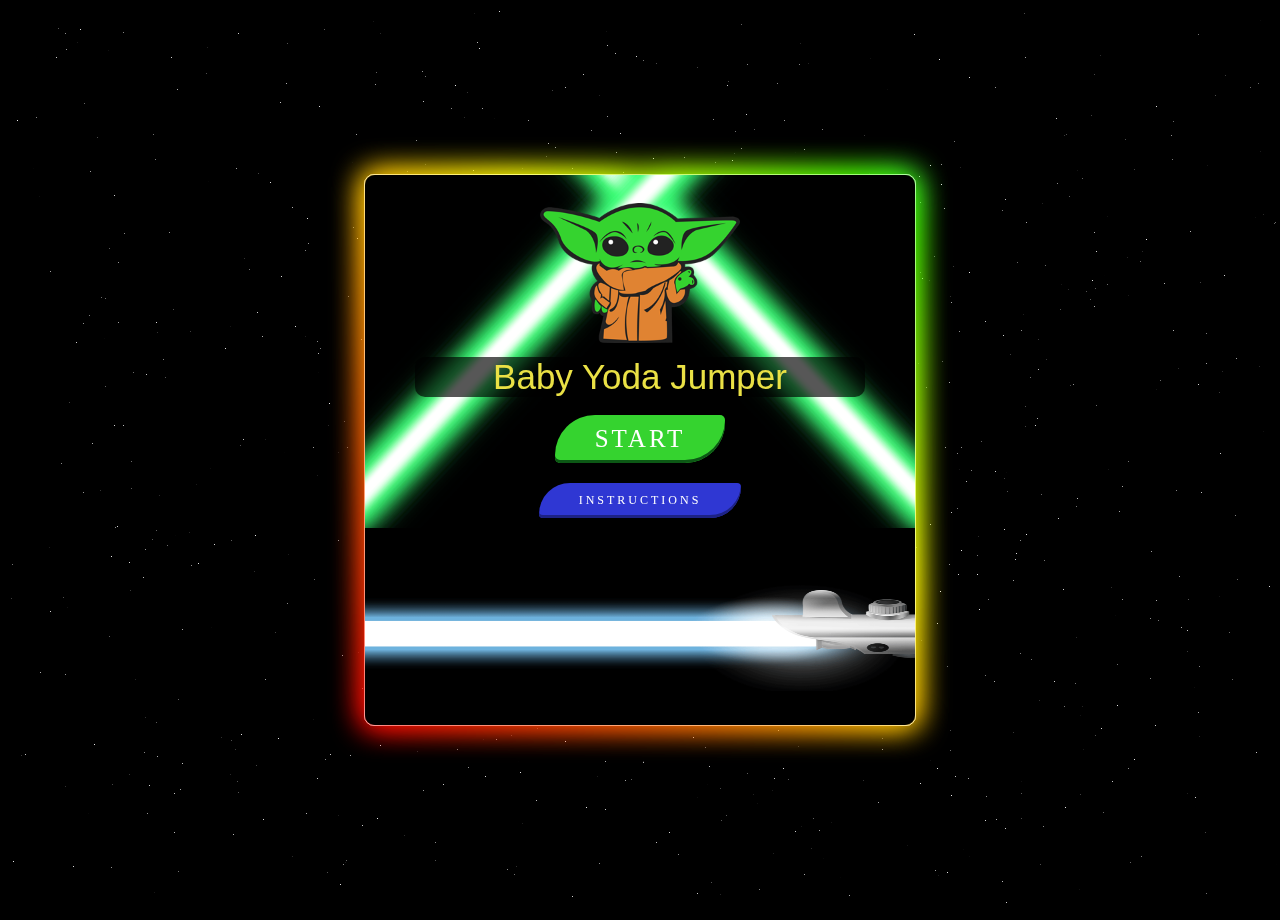
==== index.html @ 7292477a "BG & Favicon" ====
<!DOCTYPE html>
<html lang="en">
  <head>
    <meta charset="UTF-8" />
    <meta name="viewport" content="width=device-width, initial-scale=1.0" />
    <meta http-equiv="X-UA-Compatible" content="ie=edge" />
    <link rel="stylesheet" href="docs/assets/css/style.css" />
    <link
      rel="icon"
      type="image/x-icon"
      href="docs/assets/img/favicon_baby-yoda.png"
    />
    <title>Baby Yoda Jumper</title>
  </head>
  <body>
    <!--<video autoplay muted loop id="starsVideo">
      <source src="/docs/assets/msc/stars-bg.mp4" type="video/mp4" />
    </video>-->
    <audio src="docs/assets/msc/star-wars-soundtrack.mp3" autoplay>
      <embed
        src="docs/assets/msc/star-wars-soundtrack.mp3"
        loop="true"
        autostart="true"
        width="0"
        height="0"
        hidden="true"
      />
    </audio>
    <div id="game-intro">
      <br />
      <img
        src="docs/assets/img/intro_baby-yoda.png"
        alt="Baby Yoda"
        class="yoda-img"
      />
      <br />
      <h1>Baby Yoda Jumper</h1>
      <br />
      <button id="start-button">Start</button>
      <br />
      <button id="instructions-button">Instructions</button>
      <img
        src="docs/assets/img/lightsaber.gif"
        alt="Baby Yoda"
        class="lightsaber-img"
      />
    </div>

    <div id="game-instructions">
      <br />
      <img
        src="docs/assets/img/intro_baby-yoda.png"
        alt="Baby Yoda"
        class="yoda-img"
      />
      <p>use the arrows to control baby Yoda</p>
      <img src="docs/assets/img/intro_arrows.png" alt="" class="arrows-img" />
      <br />
      <p>Catch the frog before the time runs out</p>
      <p>The fastest you finish, more points you'll get</p>
      <br />
      <button id="back-button">Back</button>
    </div>

    <div id="game-board">
      <canvas id="canvas" width="550" height="550"></canvas>
    </div>

    <div id="game-lost">
      <h1>You Lost!</h1>
      <p>The force was not with you!</p>
      <br />
      <br />
      <button id="restart-button-lost">Restart</button>
    </div>

    <div id="game-won">
      <img
        src="docs/assets/img/intro_baby-yoda.png"
        alt="Baby Yoda"
        class="yoda-img"
      />
      <br />
      <h1>You Won</h1>
      <p id="score-display"></p>
      <button id="restart-button-won">Restart</button>
    </div>

    <script type="text/javascript" src="/docs/assets/js/bg.js"></script>
    <script type="text/javascript" src="docs/assets/js/classes.js"></script>
    <script type="text/javascript" src="docs/assets/js/player.js"></script>
    <script type="text/javascript" src="docs/assets/js/game.js"></script>
    <script type="text/javascript" src="docs/assets/js/index.js"></script>
  </body>
</html>
---- docs/assets/css/style.css ----
@font-face {
  font-family: "Star Jedi";
  src: url("/docs/assets/fonts/Starjedi.ttf") format("ttf");
}
@font-face {
  font-family: "Star Jedi Outline";
  src: url("/docs/assets/fonts/Starjout.ttf") format("ttf");
}

body {
  padding: 0;
  text-align: center;
  background-color: #000;
  overflow: hidden;
}

#game-intro,
#game-instructions,
#game-lost,
#game-won,
#game-board {
  width: 550px;
  height: 550px;
  position: absolute;
  top: 50%;
  left: 50%;
  transform: translate(-50%, -50%);
  border: 1px solid white;
  border-radius: 10px;
}

#game-intro {
  background-color: #222222;
  z-index: 2;
}

#game-instructions {
  background-color: #222222;
  display: none;
  z-index: 3;
}

#game-lost,
#game-won {
  display: none;
  z-index: 1;
}

h1,
h2 {
  color: #eae145;
  padding: 0 15px;
  margin: 0;
}

h1 {
  font-family: "Star Jedi Outline", sans-serif;
  font-size: 35px;
  font-weight: 100;
}

#game-intro h1 {
  background-color: rgb(0 0 0 / 66%);
  padding: 0 5px;
  max-width: 80%;
  margin: 0 auto;
  border-radius: 10px;
}

h2 {
  font-family: "Star Jedi", sans-serif;
  font-size: 20px;
  letter-spacing: 5px;
}

#game-intro p,
#game-instructions p,
#game-lost p,
#game-won p {
  font-size: 15px;
  font-family: "Star Jedi", sans-serif;
  color: #eae145;
  padding: 0 15px;
  letter-spacing: 1px;
}

#game-won,
#game-lost {
  flex-direction: column;
  justify-content: end;
  align-items: center;
}

#game-lost p,
#game-won p {
  padding: 10px;
}

#game-won p {
  margin-bottom: 50px;
}

#game-won h1 {
  margin-top: 50px;
}

#restart-button-lost,
#restart-button-won {
  margin-bottom: 50px;
}

.yoda-img {
  width: 200px;
  padding: 10px 0;
}

.lightsaber-img {
  width: 100%;
  height: 163px;
}

.arrows-img {
  width: 150px;
}

button {
  font-size: 25px;
  background-color: #35d32f;
  font-family: cursive;
  color: #fff;
  letter-spacing: 3px;
  padding: 10px 40px;
  border: 0;
  box-shadow: 0;
  border-radius: 5px;
  margin-bottom: 20px;
  text-transform: uppercase;
  cursor: pointer;
  -webkit-box-shadow: inset 0 -3px #0c5815;
  box-shadow: inset 0 -3px #0c5815;
  border-top-left-radius: 40px;
  border-bottom-right-radius: 40px;
}

#instructions-button {
  font-size: 12px;
  background-color: #2f37d3;
  -webkit-box-shadow: inset 0 -3px #1d2284;
  box-shadow: inset 0 -3px #1d2284;
  margin-bottom: 10px;
}

#start-button:hover,
#instructions-button:hover,
#back-button:hover,
#restart-button-lost:hover,
#restart-button-won:hover {
  background-color: #2fb42a;
}

#instructions-button:hover {
  background-color: #2930b0;
}

#start-button:focus,
#instructions-button:focus,
#back-button:focus,
#restart-button-lost:focus,
#restart-button-won:focus {
  transform: scale(0.95);
  transition: all 0.1s ease-in-out;
}

#starsVideo {
  position: fixed;
  right: 0;
  bottom: 0;
  width: 100%;
}

#game-intro:before,
#game-instructions:before,
#game-board:before,
#game-lost:before,
#game-won:before {
  content: "hello";
  background: linear-gradient(
    45deg,
    #ff0000,
    #ff7300,
    #fffb00,
    #48ff00,
    #00ffd5,
    #002bff,
    #7a00ff,
    #ff00c8,
    #ff0000
  );
  position: absolute;
  top: -2px;
  left: -2px;
  background-size: 400%;
  z-index: -1;
  filter: blur(15px);
  -webkit-filter: blur(15px);
  width: calc(100% + 4px);
  height: calc(100% + 4px);
  animation: glowing 20s linear infinite;
  transition: opactiy 0.3s ease-in-out;
  border-radius: 10px;
}

@keyframes glowing {
  0% {
    background-position: 0 0;
  }
  50% {
    background-position: 400% 0;
  }
  100% {
    background-position: 0 0;
  }
}

#game-intro:after,
#game-instructions:after,
#game-board:after,
#game-lost:after,
#game-won:after {
  z-index: -1;
  content: "";
  position: absolute;
  width: 100%;
  height: 100%;
  background: #000;
  left: 0;
  top: 0;
  border-radius: 10px;
}

#game-intro:after {
  background-image: url("../img/bg-intro.png");
}

#game-instructions:after {
  background: #222;
}

#game-lost:after {
  background-image: url("../img/bg-lost.png");
}

#game-won:after {
  background-image: url("../img/bg-won.png");
}

#canvas {
  border-radius: 10px;
}
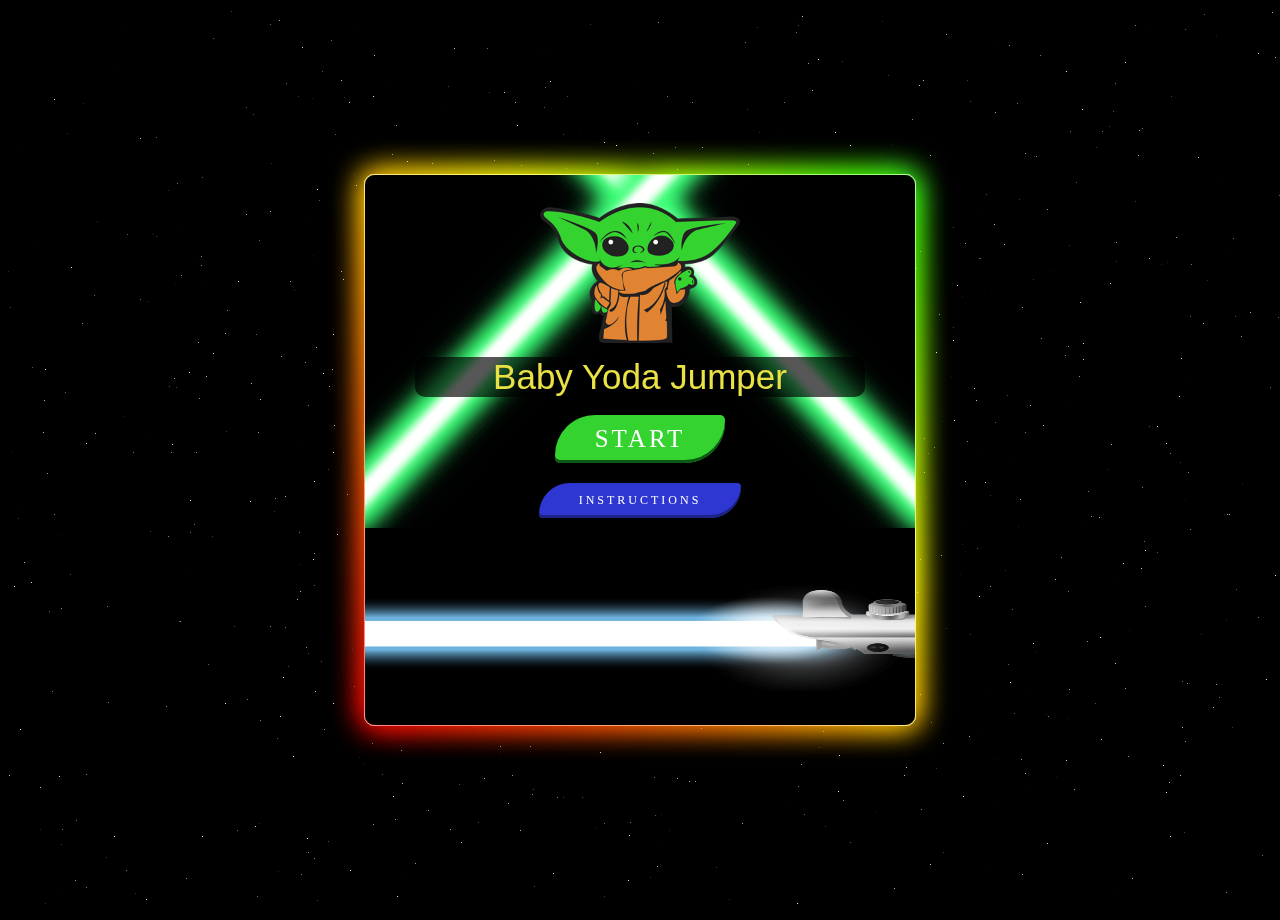
==== commit 12dd4041: "BG" ====
--- a/index.html
+++ b/index.html
@@ -86,7 +86,7 @@
       <button id="restart-button-won">Restart</button>
     </div>
 
-    <script type="text/javascript" src="/docs/assets/js/bg.js"></script>
+    <script type="text/javascript" src="docs/assets/js/bg.js"></script>
     <script type="text/javascript" src="docs/assets/js/classes.js"></script>
     <script type="text/javascript" src="docs/assets/js/player.js"></script>
     <script type="text/javascript" src="docs/assets/js/game.js"></script>
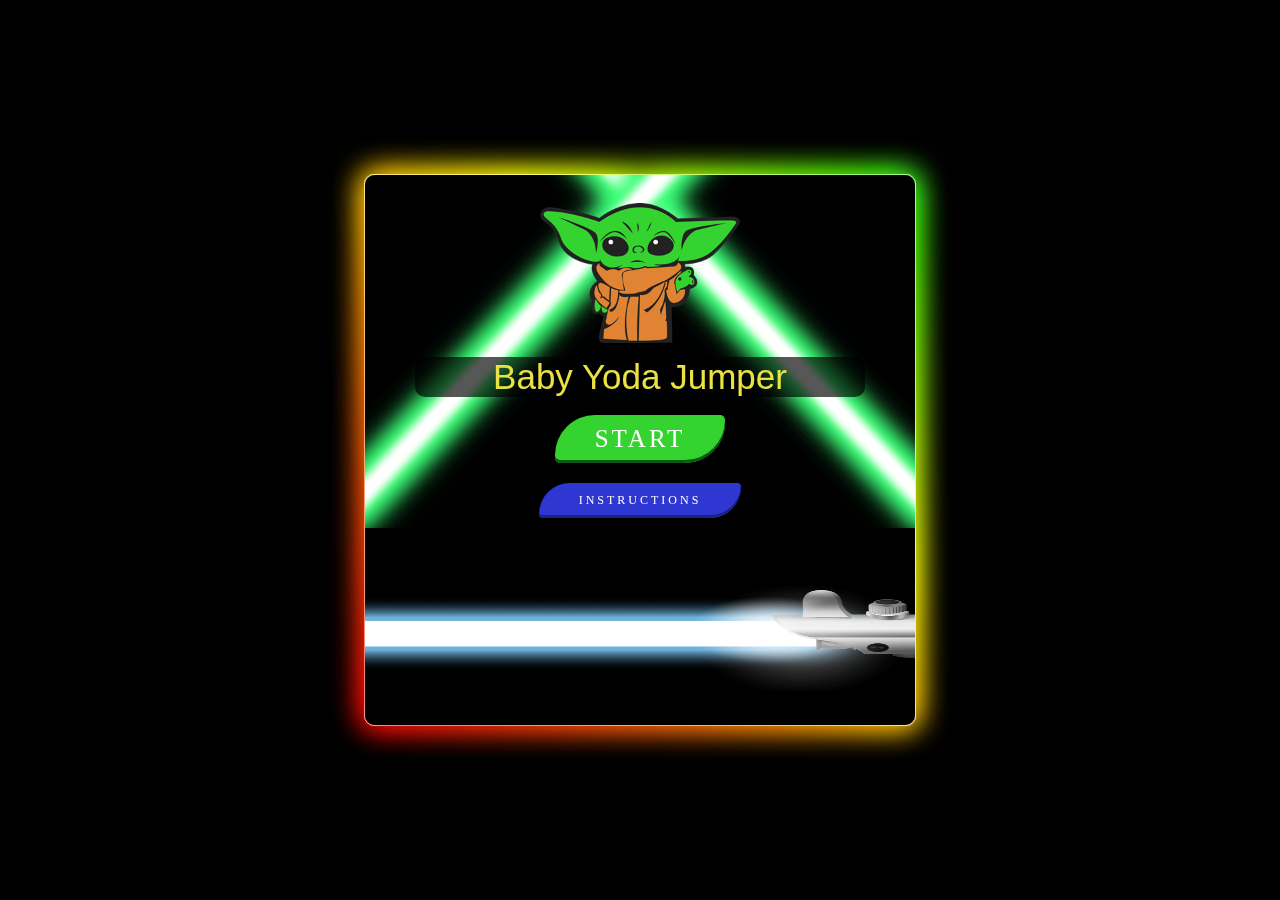
==== commit a0e37c10: "Change BG" ====
--- a/index.html
+++ b/index.html
@@ -13,9 +13,9 @@
     <title>Baby Yoda Jumper</title>
   </head>
   <body>
-    <!--<video autoplay muted loop id="starsVideo">
-      <source src="/docs/assets/msc/stars-bg.mp4" type="video/mp4" />
-    </video>-->
+    <video autoplay muted loop id="starsVideo">
+      <source src="docs/assets/msc/stars-bg.mp4" type="video/mp4" />
+    </video>
     <audio src="docs/assets/msc/star-wars-soundtrack.mp3" autoplay>
       <embed
         src="docs/assets/msc/star-wars-soundtrack.mp3"
@@ -86,7 +86,7 @@
       <button id="restart-button-won">Restart</button>
     </div>
 
-    <script type="text/javascript" src="docs/assets/js/bg.js"></script>
+    <!--<script type="text/javascript" src="docs/assets/js/bg.js"></script>-->
     <script type="text/javascript" src="docs/assets/js/classes.js"></script>
     <script type="text/javascript" src="docs/assets/js/player.js"></script>
     <script type="text/javascript" src="docs/assets/js/game.js"></script>
--- a/docs/assets/css/style.css
+++ b/docs/assets/css/style.css
@@ -1,10 +1,10 @@
 @font-face {
   font-family: "Star Jedi";
-  src: url("/docs/assets/fonts/Starjedi.ttf") format("ttf");
+  src: url("docs/assets/fonts/Starjedi.ttf") format("ttf");
 }
 @font-face {
   font-family: "Star Jedi Outline";
-  src: url("/docs/assets/fonts/Starjout.ttf") format("ttf");
+  src: url("docs/assets/fonts/Starjout.ttf") format("ttf");
 }
 
 body {
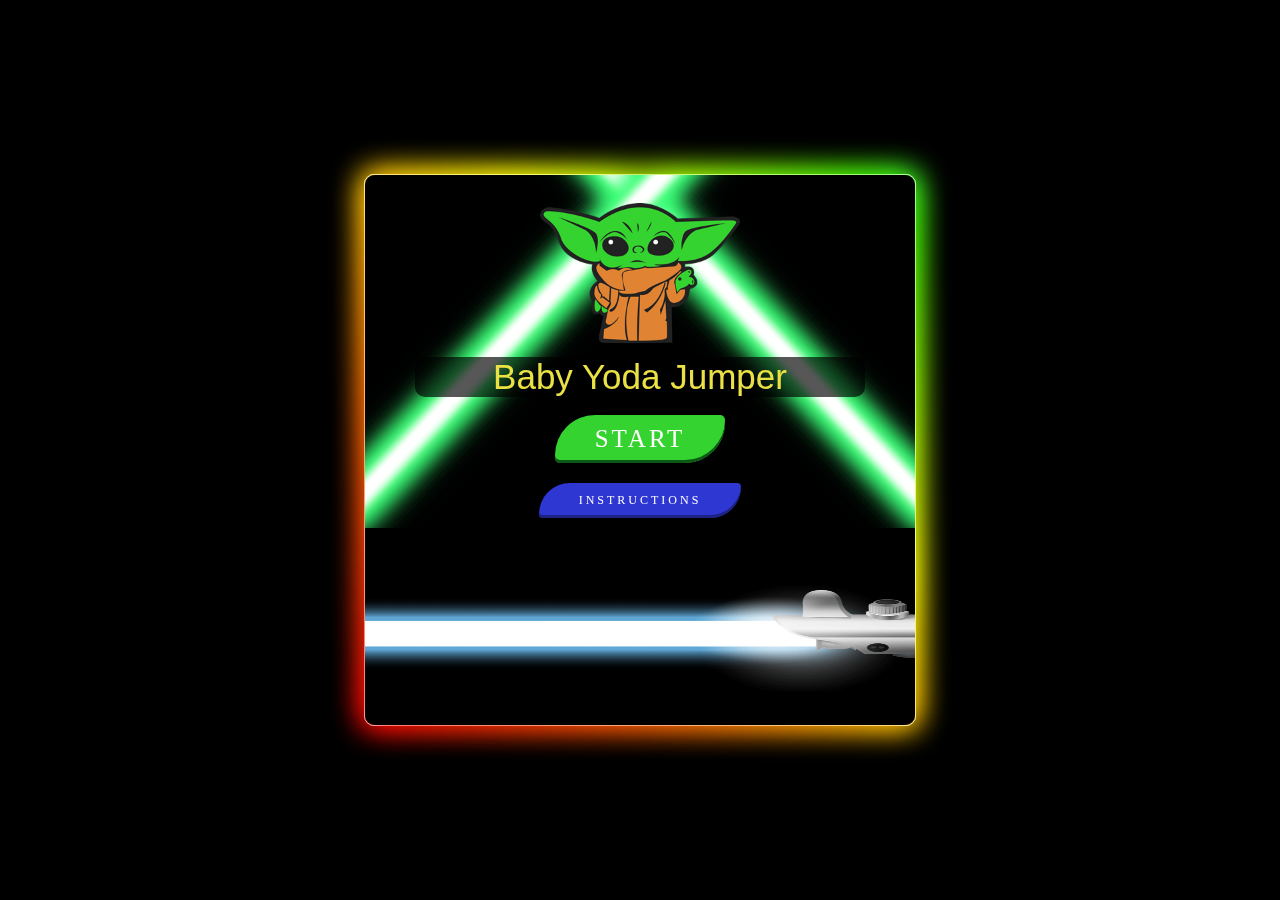
==== commit fb888795: "Improve collisions" ====
--- a/index.html
+++ b/index.html
@@ -16,10 +16,17 @@
     <video autoplay muted loop id="starsVideo">
       <source src="docs/assets/msc/stars-bg.mp4" type="video/mp4" />
     </video>
-    <audio src="docs/assets/msc/star-wars-soundtrack.mp3" autoplay>
+    <audio
+      src="docs/assets/msc/star-wars-soundtrack.mp3"
+      loop
+      autoplay
+      autostart
+      id="soundtrack"
+    >
       <embed
         src="docs/assets/msc/star-wars-soundtrack.mp3"
         loop="true"
+        autoplay="true"
         autostart="true"
         width="0"
         height="0"
@@ -56,7 +63,7 @@
       <p>use the arrows to control baby Yoda</p>
       <img src="docs/assets/img/intro_arrows.png" alt="" class="arrows-img" />
       <br />
-      <p>Catch the frog before the time runs out</p>
+      <p>Reach the end before the time runs out</p>
       <p>The fastest you finish, more points you'll get</p>
       <br />
       <button id="back-button">Back</button>
@@ -67,8 +74,8 @@
     </div>
 
     <div id="game-lost">
-      <h1>You Lost!</h1>
-      <p>The force was not with you!</p>
+      <h1>You Lost</h1>
+      <p>The force is not strong with this one!</p>
       <br />
       <br />
       <button id="restart-button-lost">Restart</button>
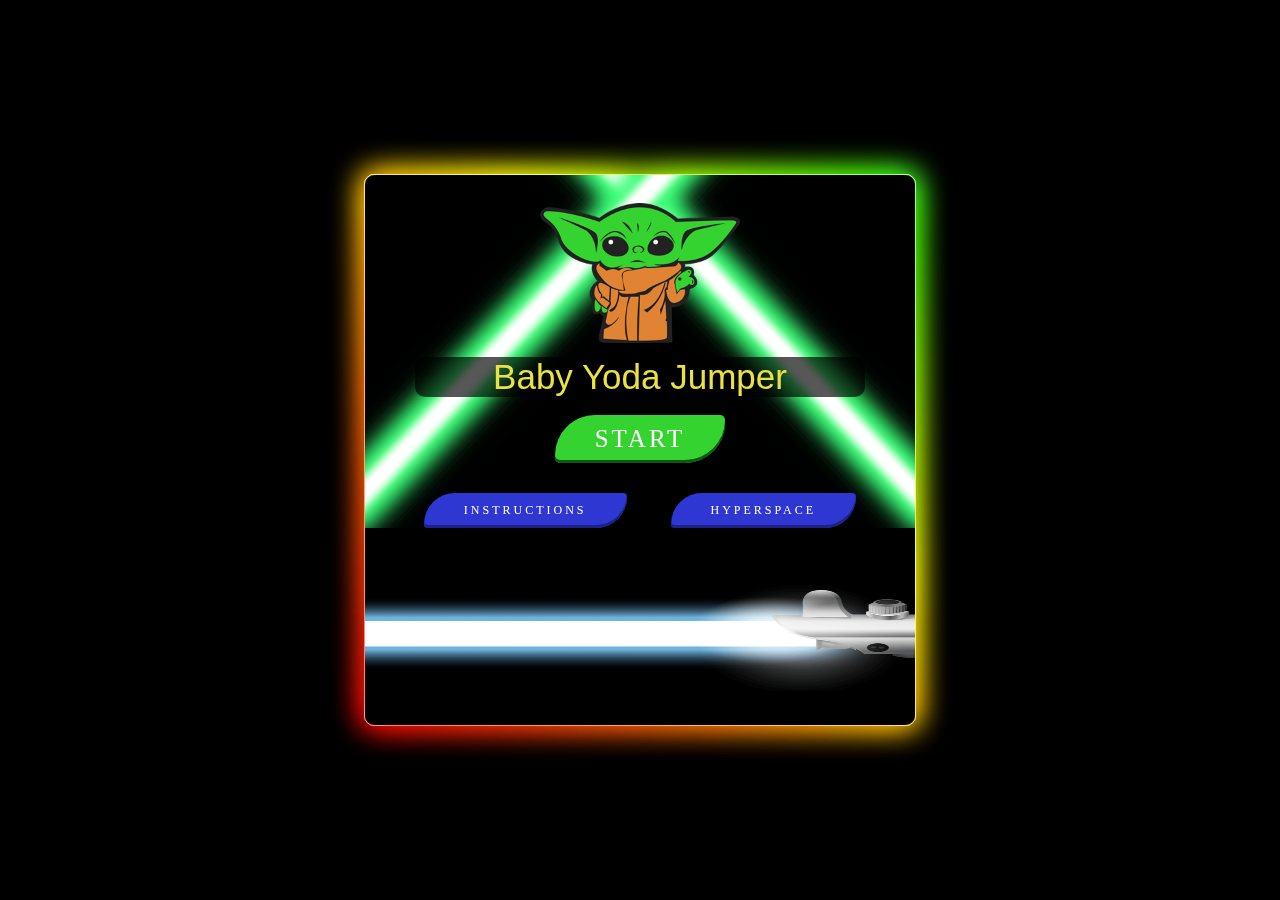
==== commit ea4c394c: "Add Hyperspace" ====
--- a/index.html
+++ b/index.html
@@ -46,6 +46,9 @@
       <button id="start-button">Start</button>
       <br />
       <button id="instructions-button">Instructions</button>
+      <button id="hyperspace-button">
+        <a href="hyperspace.html">Hyperspace</a>
+      </button>
       <img
         src="docs/assets/img/lightsaber.gif"
         alt="Baby Yoda"
@@ -93,7 +96,6 @@
       <button id="restart-button-won">Restart</button>
     </div>
 
-    <!--<script type="text/javascript" src="docs/assets/js/bg.js"></script>-->
     <script type="text/javascript" src="docs/assets/js/classes.js"></script>
     <script type="text/javascript" src="docs/assets/js/player.js"></script>
     <script type="text/javascript" src="docs/assets/js/game.js"></script>
--- a/docs/assets/css/style.css
+++ b/docs/assets/css/style.css
@@ -18,7 +18,8 @@
 #game-instructions,
 #game-lost,
 #game-won,
-#game-board {
+#game-board,
+#game-back {
   width: 550px;
   height: 550px;
   position: absolute;
@@ -27,6 +28,12 @@
   transform: translate(-50%, -50%);
   border: 1px solid white;
   border-radius: 10px;
+}
+
+#game-back {
+  width: 175px;
+  height: 60px;
+  border: none;
 }
 
 #game-intro {
@@ -142,28 +149,35 @@
   border-bottom-right-radius: 40px;
 }
 
-#instructions-button {
+button a {
+  text-decoration: none;
+  color: white;
+}
+
+#instructions-button,
+#hyperspace-button {
   font-size: 12px;
   background-color: #2f37d3;
   -webkit-box-shadow: inset 0 -3px #1d2284;
   box-shadow: inset 0 -3px #1d2284;
-  margin-bottom: 10px;
+  margin: 10px 20px 0 20px;
 }
 
 #start-button:hover,
-#instructions-button:hover,
 #back-button:hover,
 #restart-button-lost:hover,
 #restart-button-won:hover {
   background-color: #2fb42a;
 }
 
-#instructions-button:hover {
+#instructions-button:hover,
+#hyperspace-button:hover {
   background-color: #2930b0;
 }
 
 #start-button:focus,
 #instructions-button:focus,
+#hyperspace-button:focus,
 #back-button:focus,
 #restart-button-lost:focus,
 #restart-button-won:focus {
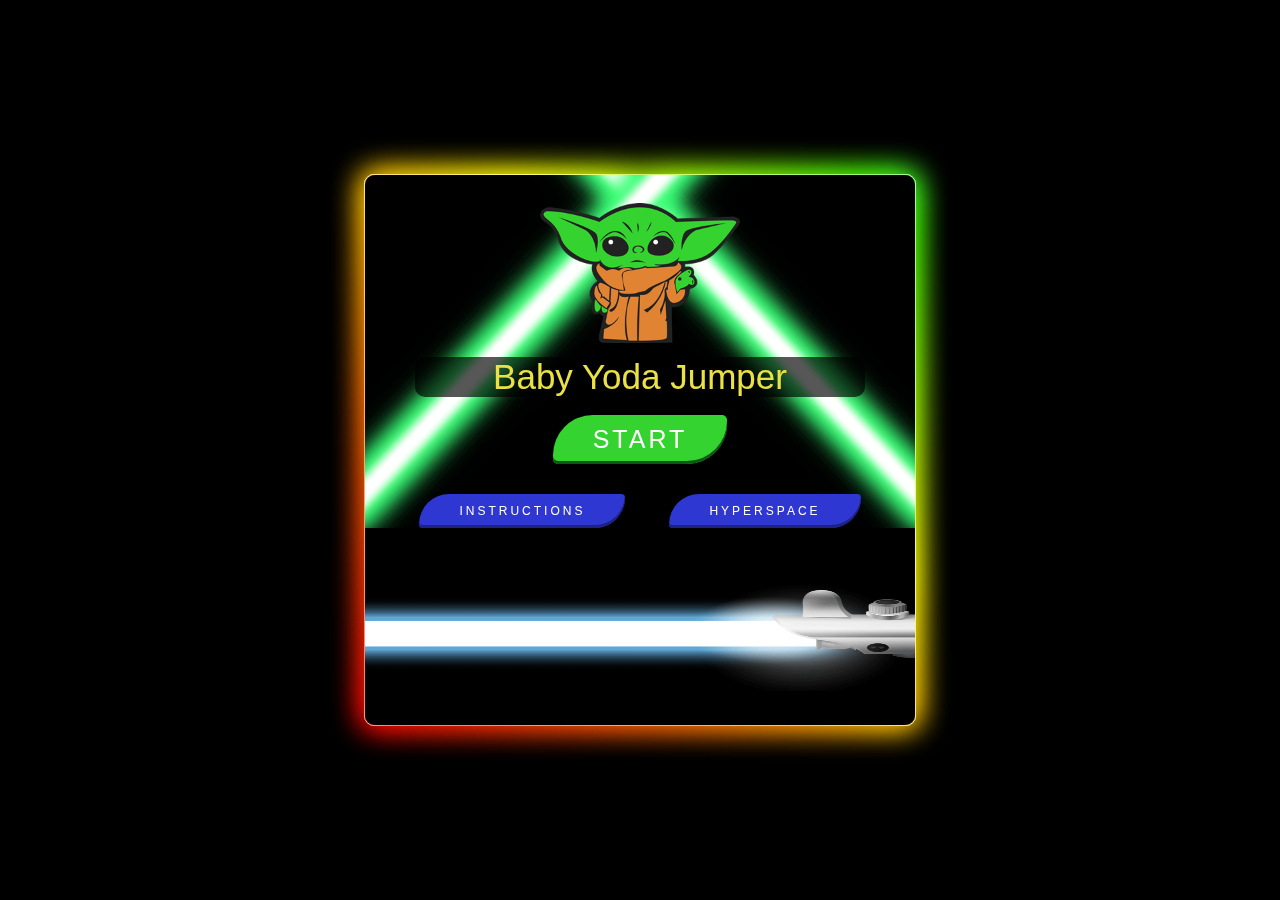
==== commit da558283: "fonts" ====
--- a/index.html
+++ b/index.html
@@ -11,6 +11,16 @@
       href="docs/assets/img/favicon_baby-yoda.png"
     />
     <title>Baby Yoda Jumper</title>
+    <style>
+      @font-face {
+        font-family: "Star Jedi";
+        src: url("docs/assets/fonts/Starjedi.ttf") format("ttf");
+      }
+      @font-face {
+        font-family: "Star Jedi Outline";
+        src: url("docs/assets/fonts/Starjout.ttf") format("ttf");
+      }
+    </style>
   </head>
   <body>
     <video autoplay muted loop id="starsVideo">
--- a/docs/assets/css/style.css
+++ b/docs/assets/css/style.css
@@ -133,7 +133,7 @@
 button {
   font-size: 25px;
   background-color: #35d32f;
-  font-family: cursive;
+  font-family: cursive, Arial, Helvetica, sans-serif;
   color: #fff;
   letter-spacing: 3px;
   padding: 10px 40px;
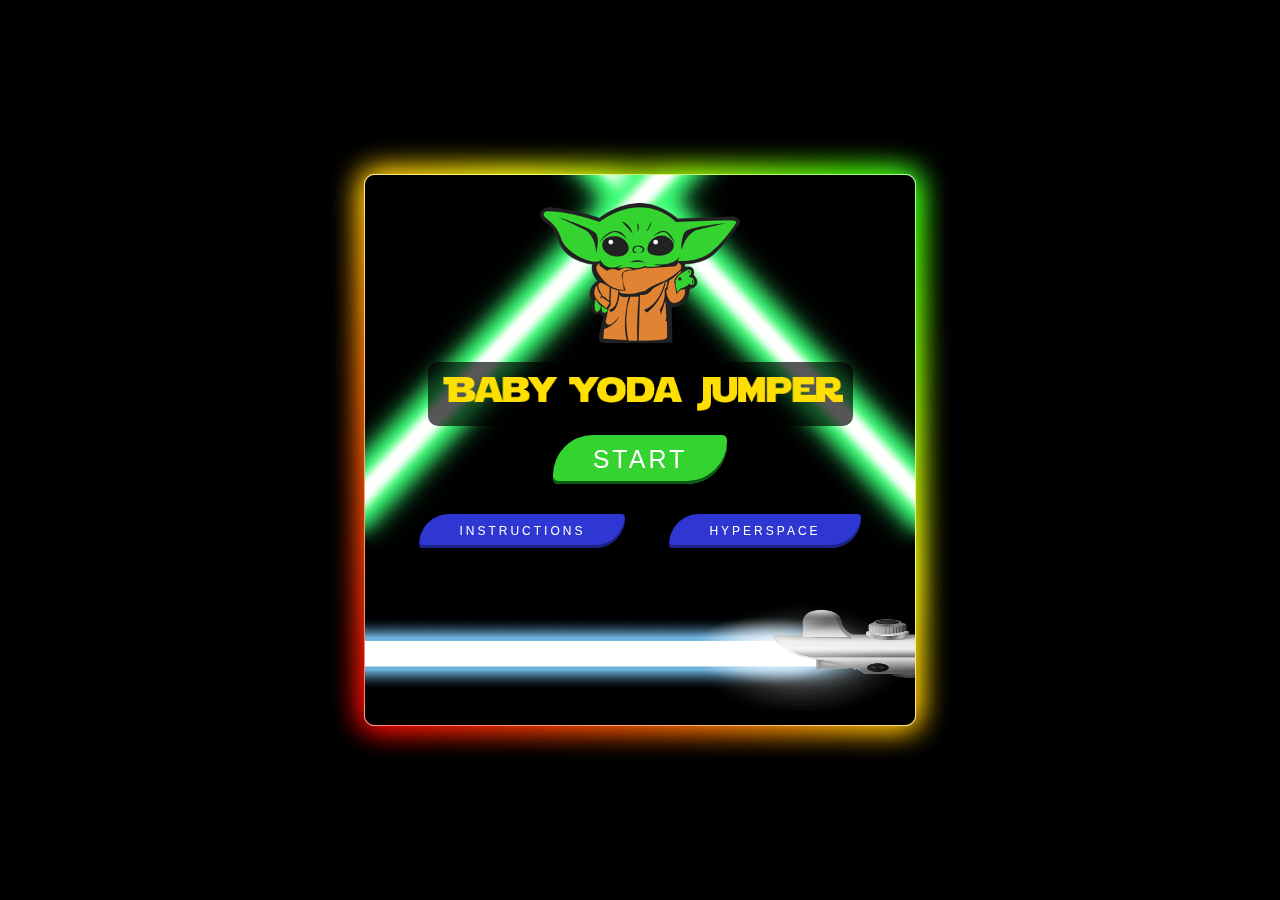
==== commit ac563708: "font" ====
--- a/index.html
+++ b/index.html
@@ -51,7 +51,11 @@
         class="yoda-img"
       />
       <br />
-      <h1>Baby Yoda Jumper</h1>
+      <img
+        src="docs/assets/img/logo-yoda.png"
+        alt="Baby Yoda"
+        class="yoda-img-logo"
+      />
       <br />
       <button id="start-button">Start</button>
       <br />
@@ -73,7 +77,7 @@
         alt="Baby Yoda"
         class="yoda-img"
       />
-      <p>use the arrows to control baby Yoda</p>
+      <p>Use the arrows to control Baby Yoda</p>
       <img src="docs/assets/img/intro_arrows.png" alt="" class="arrows-img" />
       <br />
       <p>Reach the end before the time runs out</p>
--- a/docs/assets/css/style.css
+++ b/docs/assets/css/style.css
@@ -61,7 +61,7 @@
 }
 
 h1 {
-  font-family: "Star Jedi Outline", sans-serif;
+  font-family: Arial, Helvetica, sans-serif;
   font-size: 35px;
   font-weight: 100;
 }
@@ -75,7 +75,7 @@
 }
 
 h2 {
-  font-family: "Star Jedi", sans-serif;
+  font-family: Arial, Helvetica, sans-serif;
   font-size: 20px;
   letter-spacing: 5px;
 }
@@ -85,7 +85,7 @@
 #game-lost p,
 #game-won p {
   font-size: 15px;
-  font-family: "Star Jedi", sans-serif;
+  font-family: Arial, Helvetica, sans-serif;
   color: #eae145;
   padding: 0 15px;
   letter-spacing: 1px;
@@ -121,6 +121,15 @@
   padding: 10px 0;
 }
 
+.yoda-img-logo {
+  width: 400px;
+  background-color: rgb(0 0 0 / 66%);
+  padding: 15px 10px 15px 15px;
+  max-width: 80%;
+  border-radius: 10px;
+  margin: 5px 0px;
+}
+
 .lightsaber-img {
   width: 100%;
   height: 163px;
@@ -133,7 +142,7 @@
 button {
   font-size: 25px;
   background-color: #35d32f;
-  font-family: cursive, Arial, Helvetica, sans-serif;
+  font-family: Arial, Helvetica, sans-serif;
   color: #fff;
   letter-spacing: 3px;
   padding: 10px 40px;
